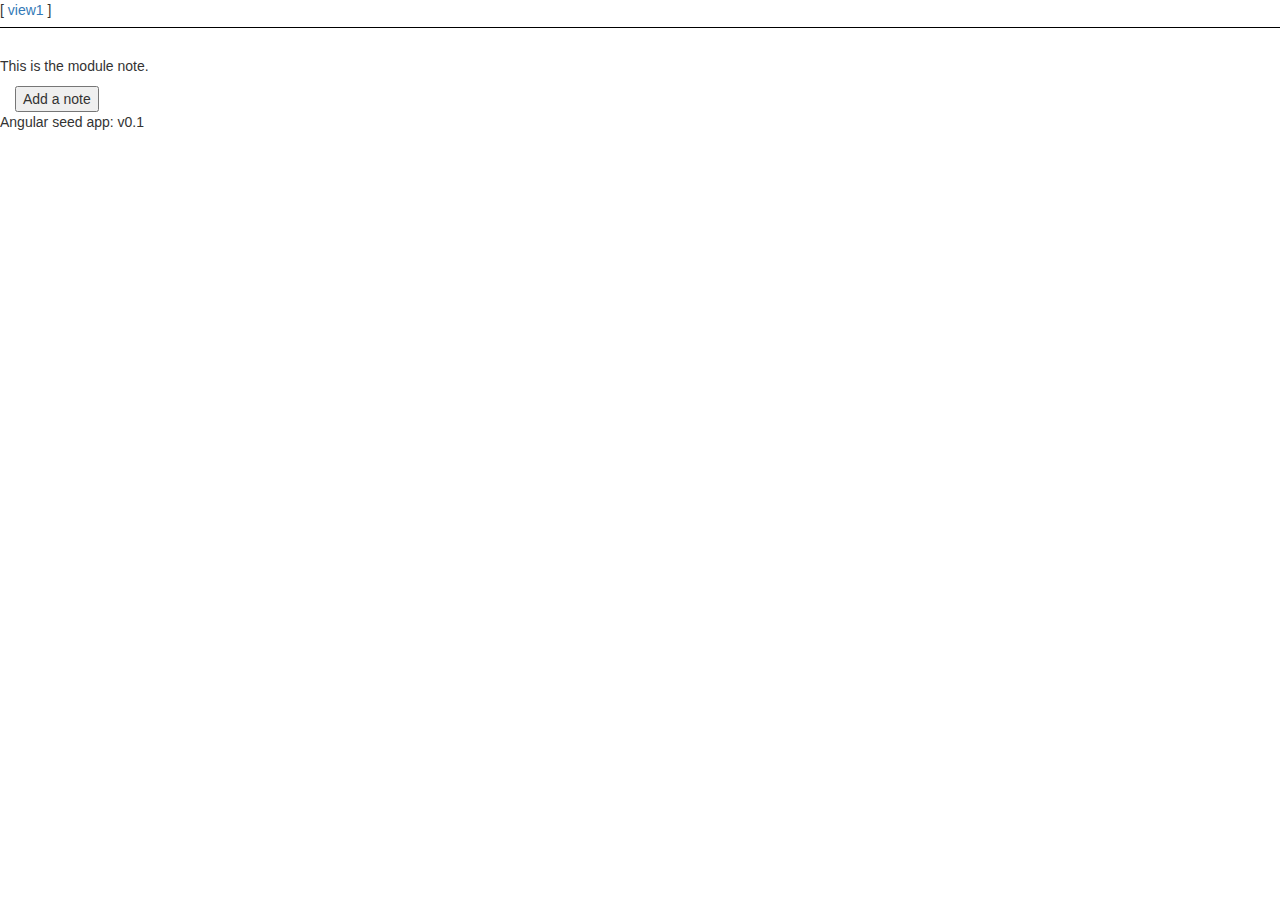
==== app/index.html @ 7d0e1a3d "add/update/delete note" ====
<!DOCTYPE html>
<!--[if lt IE 7]>      <html lang="en" ng-app="myApp" class="no-js lt-ie9 lt-ie8 lt-ie7"> <![endif]-->
<!--[if IE 7]>         <html lang="en" ng-app="myApp" class="no-js lt-ie9 lt-ie8"> <![endif]-->
<!--[if IE 8]>         <html lang="en" ng-app="myApp" class="no-js lt-ie9"> <![endif]-->
<!--[if gt IE 8]><!--> <html lang="en" ng-app="myApp" class="no-js"> <!--<![endif]-->
<head>
  <meta charset="utf-8">
  <meta http-equiv="X-UA-Compatible" content="IE=edge">
  <title>My AngularJS App</title>
  <meta name="description" content="">
  <meta name="viewport" content="width=device-width, initial-scale=1">
  <link rel="stylesheet" href="bower_components/html5-boilerplate/dist/css/normalize.css">
  <link rel="stylesheet" href="bower_components/html5-boilerplate/dist/css/main.css">
  <link rel="stylesheet" href="bower_components/angular-bootstrap/ui-bootstrap-csp.css">
  <link rel="stylesheet" href="bower_components/bootstrap/dist/css/bootstrap.css">
  <link rel="stylesheet" href="app.css">
  <link rel="stylesheet" href="components/note/note/note-component.css">
  <script src="bower_components/html5-boilerplate/dist/js/vendor/modernizr-2.8.3.min.js"></script>
</head>
<body>
  <ul class="menu">
    <li><a href="#!/view1">view1</a></li>
  </ul>

  <!--[if lt IE 7]>
      <p class="browsehappy">You are using an <strong>outdated</strong> browser. Please <a href="http://browsehappy.com/">upgrade your browser</a> to improve your experience.</p>
  <![endif]-->

  <div ng-view></div>

  <div>Angular seed app: v<span app-version></span></div>

  <!-- In production use:
  <script src="//ajax.googleapis.com/ajax/libs/angularjs/x.x.x/angular.min.js"></script>
  -->
  <script src="bower_components/angular/angular.js"></script>
  <script src="bower_components/angular-route/angular-route.js"></script>
  <script src="bower_components/angular-bootstrap/ui-bootstrap-tpls.js"></script>
  <script src="app.js"></script>
  <script src="view1/view1.js"></script>
  <script src="components/note/note-module.js"></script>
  <script src="components/note/note/note-component.js"></script>
  <script src="components/note/note-list/note-list-component.js"></script>
  <script src="components/note/note-add/note-add-component.js"></script>
  <script src="services/note-service.js"></script>
  <script src="components/version/version.js"></script>
  <script src="components/version/version-directive.js"></script>
  <script src="components/version/interpolate-filter.js"></script>
</body>
</html>
---- app/bower_components/html5-boilerplate/dist/css/main.css ----
/*! HTML5 Boilerplate v5.3.0 | MIT License | https://html5boilerplate.com/ */

/*
 * What follows is the result of much research on cross-browser styling.
 * Credit left inline and big thanks to Nicolas Gallagher, Jonathan Neal,
 * Kroc Camen, and the H5BP dev community and team.
 */

/* ==========================================================================
   Base styles: opinionated defaults
   ========================================================================== */

html {
    color: #222;
    font-size: 1em;
    line-height: 1.4;
}

/*
 * Remove text-shadow in selection highlight:
 * https://twitter.com/miketaylr/status/12228805301
 *
 * These selection rule sets have to be separate.
 * Customize the background color to match your design.
 */

::-moz-selection {
    background: #b3d4fc;
    text-shadow: none;
}

::selection {
    background: #b3d4fc;
    text-shadow: none;
}

/*
 * A better looking default horizontal rule
 */

hr {
    display: block;
    height: 1px;
    border: 0;
    border-top: 1px solid #ccc;
    margin: 1em 0;
    padding: 0;
}

/*
 * Remove the gap between audio, canvas, iframes,
 * images, videos and the bottom of their containers:
 * https://github.com/h5bp/html5-boilerplate/issues/440
 */

audio,
canvas,
iframe,
img,
svg,
video {
    vertical-align: middle;
}

/*
 * Remove default fieldset styles.
 */

fieldset {
    border: 0;
    margin: 0;
    padding: 0;
}

/*
 * Allow only vertical resizing of textareas.
 */

textarea {
    resize: vertical;
}

/* ==========================================================================
   Browser Upgrade Prompt
   ========================================================================== */

.browserupgrade {
    margin: 0.2em 0;
    background: #ccc;
    color: #000;
    padding: 0.2em 0;
}

/* ==========================================================================
   Author's custom styles
   ========================================================================== */

















/* ==========================================================================
   Helper classes
   ========================================================================== */

/*
 * Hide visually and from screen readers
 */

.hidden {
    display: none !important;
}

/*
 * Hide only visually, but have it available for screen readers:
 * http://snook.ca/archives/html_and_css/hiding-content-for-accessibility
 */

.visuallyhidden {
    border: 0;
    clip: rect(0 0 0 0);
    height: 1px;
    margin: -1px;
    overflow: hidden;
    padding: 0;
    position: absolute;
    width: 1px;
}

/*
 * Extends the .visuallyhidden class to allow the element
 * to be focusable when navigated to via the keyboard:
 * https://www.drupal.org/node/897638
 */

.visuallyhidden.focusable:active,
.visuallyhidden.focusable:focus {
    clip: auto;
    height: auto;
    margin: 0;
    overflow: visible;
    position: static;
    width: auto;
}

/*
 * Hide visually and from screen readers, but maintain layout
 */

.invisible {
    visibility: hidden;
}

/*
 * Clearfix: contain floats
 *
 * For modern browsers
 * 1. The space content is one way to avoid an Opera bug when the
 *    `contenteditable` attribute is included anywhere else in the document.
 *    Otherwise it causes space to appear at the top and bottom of elements
 *    that receive the `clearfix` class.
 * 2. The use of `table` rather than `block` is only necessary if using
 *    `:before` to contain the top-margins of child elements.
 */

.clearfix:before,
.clearfix:after {
    content: " "; /* 1 */
    display: table; /* 2 */
}

.clearfix:after {
    clear: both;
}

/* ==========================================================================
   EXAMPLE Media Queries for Responsive Design.
   These examples override the primary ('mobile first') styles.
   Modify as content requires.
   ========================================================================== */

@media only screen and (min-width: 35em) {
    /* Style adjustments for viewports that meet the condition */
}

@media print,
       (-webkit-min-device-pixel-ratio: 1.25),
       (min-resolution: 1.25dppx),
       (min-resolution: 120dpi) {
    /* Style adjustments for high resolution devices */
}

/* ==========================================================================
   Print styles.
   Inlined to avoid the additional HTTP request:
   http://www.phpied.com/delay-loading-your-print-css/
   ========================================================================== */

@media print {
    *,
    *:before,
    *:after,
    *:first-letter,
    *:first-line {
        background: transparent !important;
        color: #000 !important; /* Black prints faster:
                                   http://www.sanbeiji.com/archives/953 */
        box-shadow: none !important;
        text-shadow: none !important;
    }

    a,
    a:visited {
        text-decoration: underline;
    }

    a[href]:after {
        content: " (" attr(href) ")";
    }

    abbr[title]:after {
        content: " (" attr(title) ")";
    }

    /*
     * Don't show links that are fragment identifiers,
     * or use the `javascript:` pseudo protocol
     */

    a[href^="#"]:after,
    a[href^="javascript:"]:after {
        content: "";
    }

    pre,
    blockquote {
        border: 1px solid #999;
        page-break-inside: avoid;
    }

    /*
     * Printing Tables:
     * http://css-discuss.incutio.com/wiki/Printing_Tables
     */

    thead {
        display: table-header-group;
    }

    tr,
    img {
        page-break-inside: avoid;
    }

    img {
        max-width: 100% !important;
    }

    p,
    h2,
    h3 {
        orphans: 3;
        widows: 3;
    }

    h2,
    h3 {
        page-break-after: avoid;
    }
}
---- app/app.css ----
/* app css stylesheet */

.menu {
  list-style: none;
  border-bottom: 0.1em solid black;
  margin-bottom: 2em;
  padding: 0 0 0.5em;
}

.menu:before {
  content: "[";
}

.menu:after {
  content: "]";
}

.menu > li {
  display: inline;
}

.menu > li + li:before {
  content: "|";
  padding-right: 0.3em;
}
---- app/components/note/note/note-component.css ----
.quote-container {
  margin-top: 50px;
  position: relative;
}

.note {
  color: #333;
  position: relative;
  width: 150px;
  margin: 0 auto;
  padding: 20px;
  font-family: Satisfy;
  box-shadow: 0 10px 10px 2px rgba(0,0,0,0.3);
}

.note .author {
  display: block;
  margin: 40px 0 0 0;
  text-align: right;
}

.yellow {
  background: #eae672;
  -webkit-transform: rotate(2deg);
  -moz-transform: rotate(2deg);
  -o-transform: rotate(2deg);
  -ms-transform: rotate(2deg);
  transform: rotate(2deg);
}

.date {
    font-size: 14px;
    font-weight: bold;
}
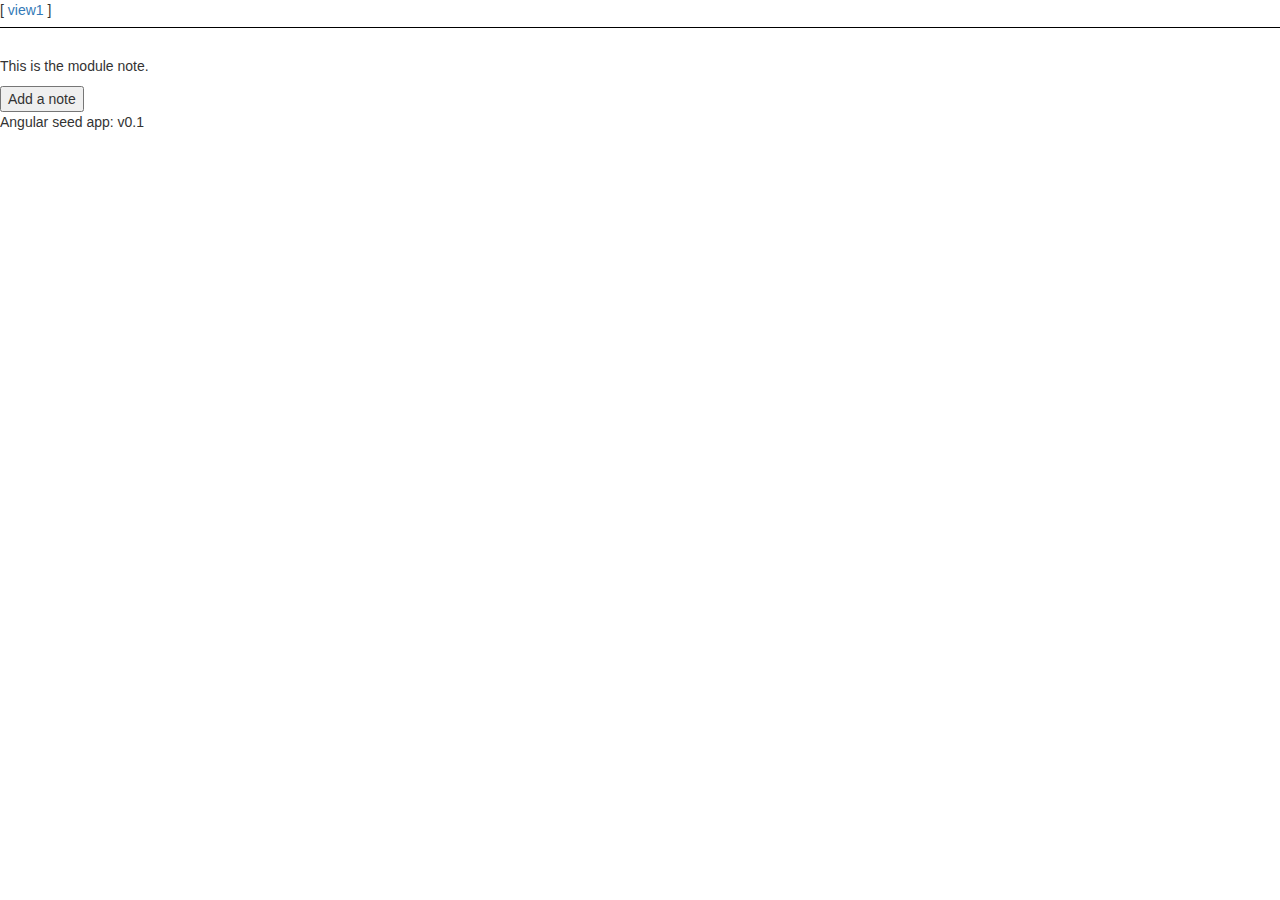
==== commit 5a22b03b: "add/remove css" ====
--- a/app/index.html
+++ b/app/index.html
@@ -15,6 +15,7 @@
   <link rel="stylesheet" href="bower_components/bootstrap/dist/css/bootstrap.css">
   <link rel="stylesheet" href="app.css">
   <link rel="stylesheet" href="components/note/note/note-component.css">
+  <link rel="stylesheet" href="components/note/note-list/note-list-component.css">
   <script src="bower_components/html5-boilerplate/dist/js/vendor/modernizr-2.8.3.min.js"></script>
 </head>
 <body>
@@ -41,7 +42,7 @@
   <script src="components/note/note-module.js"></script>
   <script src="components/note/note/note-component.js"></script>
   <script src="components/note/note-list/note-list-component.js"></script>
-  <script src="components/note/note-add/note-add-component.js"></script>
+  <script src="components/note/note-crud/note-crud-component.js"></script>
   <script src="services/note-service.js"></script>
   <script src="components/version/version.js"></script>
   <script src="components/version/version-directive.js"></script>
--- a/app/components/note/note/note-component.css
+++ b/app/components/note/note/note-component.css
@@ -20,7 +20,6 @@
 }
 
 .yellow {
-  background: #eae672;
   -webkit-transform: rotate(2deg);
   -moz-transform: rotate(2deg);
   -o-transform: rotate(2deg);
@@ -31,4 +30,13 @@
 .date {
     font-size: 14px;
     font-weight: bold;
-}+}
+
+/*.itemNote{
+  height: 80px;
+  width: 122px;
+}
+
+.itemNote::after{
+  display: block;
+}*/--- a/app/components/note/note-list/note-list-component.css
+++ b/app/components/note/note-list/note-list-component.css
@@ -0,0 +1,10 @@
+.listNoteContainer{
+    display: flex;
+    flex-wrap: wrap;
+    justify-content: space-between;
+}
+
+@media screen and (max-width: 1280px)
+{
+    /* Rédigez vos propriétés CSS ici */
+}